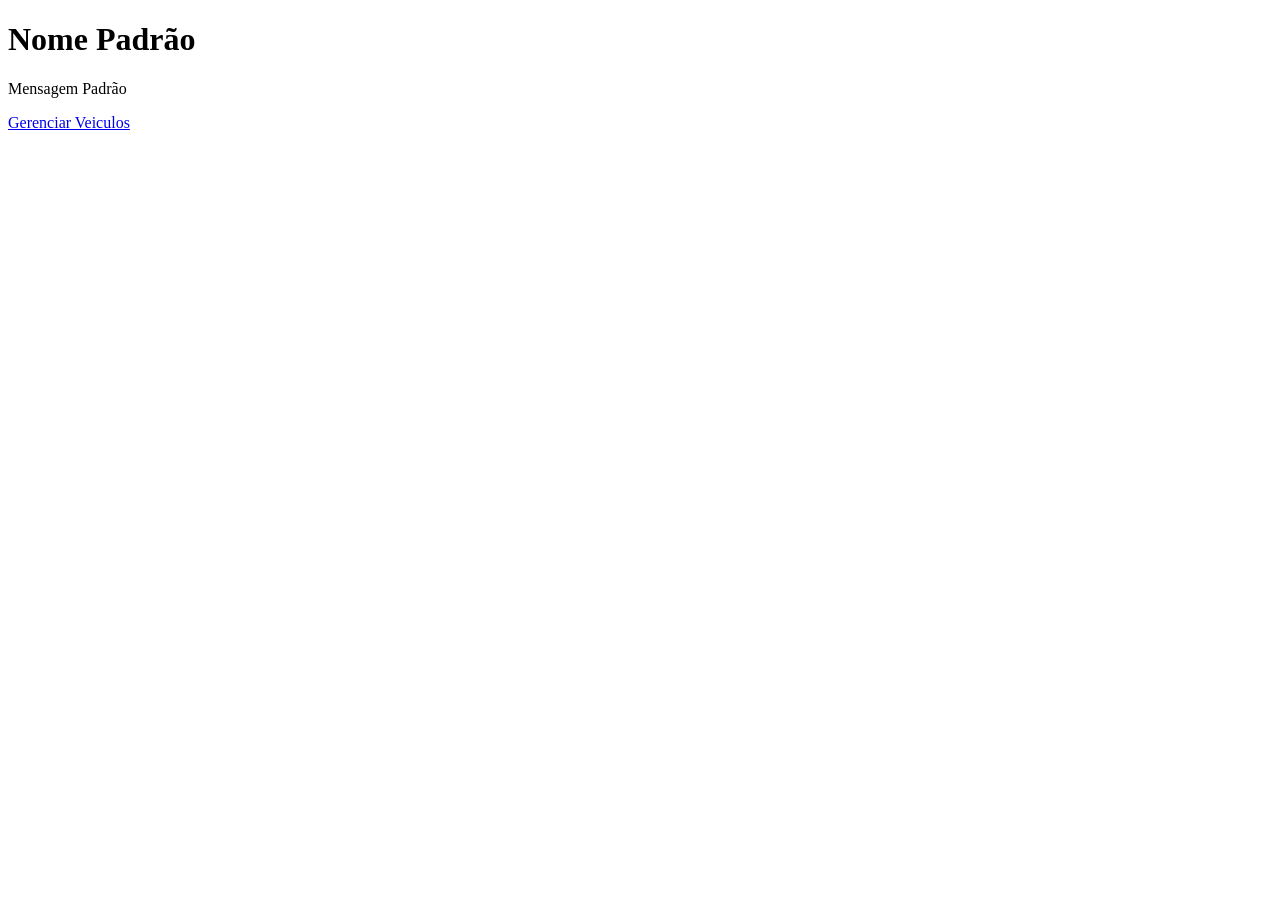
==== projetomvc/src/main/resources/templates/index.html @ 0c7f2de5 "feat: commit inicial do projeto" ====
<!DOCTYPE html>
<html xmlns:th="...">
<head>
    <meta charset="UTF-8">
    <title>Locadora</title>
</head>
<body>
    <h1 th:text="${nomeSistema}">
        Nome Padrão
    </h1>
    <p th:text="${mensagemBoasVindas}">
        Mensagem Padrão
    </p>
    <a href="#">Gerenciar Veiculos</a>
</body>
</html>
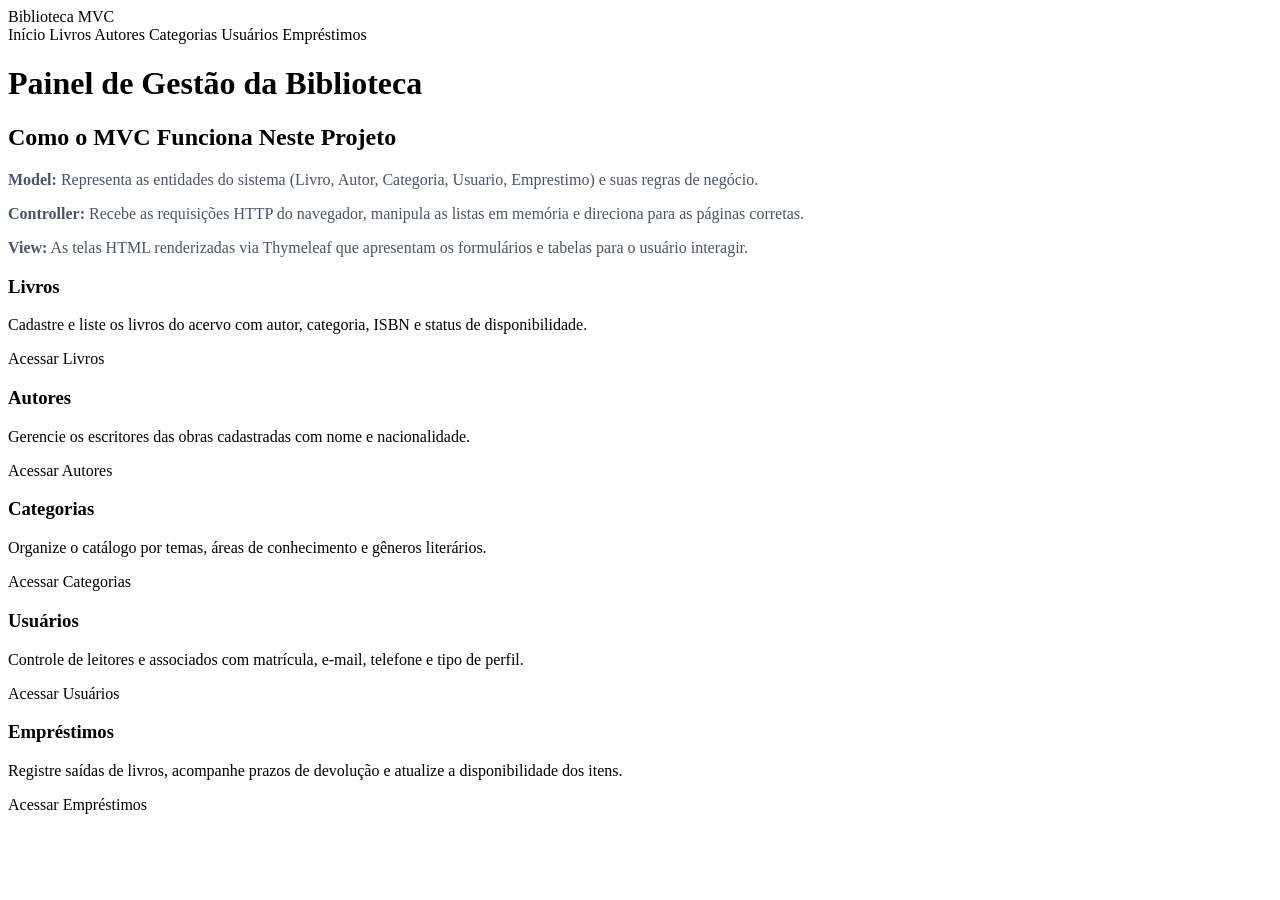
==== commit 56c56fd0: "Cria tela principal index.html com painel visual do MVC" ====
--- a/projetomvc/src/main/resources/templates/index.html
+++ b/projetomvc/src/main/resources/templates/index.html
@@ -1,16 +1,83 @@
 <!DOCTYPE html>
-<html xmlns:th="...">
+<html xmlns:th="http://www.thymeleaf.org">
 <head>
     <meta charset="UTF-8">
-    <title>Locadora</title>
+    <meta name="viewport" content="width=device-width, initial-scale=1.0">
+    <title>Sistema de Biblioteca - MVC</title>
+    <link rel="stylesheet" th:href="@{/css/style.css}">
 </head>
 <body>
-    <h1 th:text="${nomeSistema}">
-        Nome Padrão
-    </h1>
-    <p th:text="${mensagemBoasVindas}">
-        Mensagem Padrão
-    </p>
-    <a href="#">Gerenciar Veiculos</a>
+    <header>
+        <div class="header-container">
+            <a th:href="@{/}" class="brand-title">Biblioteca MVC</a>
+            <nav>
+                <a th:href="@{/}">Início</a>
+                <a th:href="@{/livros}">Livros</a>
+                <a th:href="@{/autores}">Autores</a>
+                <a th:href="@{/categorias}">Categorias</a>
+                <a th:href="@{/usuarios}">Usuários</a>
+                <a th:href="@{/emprestimos}">Empréstimos</a>
+            </nav>
+        </div>
+    </header>
+
+    <main class="main-content">
+        <h1 class="page-title">Painel de Gestão da Biblioteca</h1>
+
+        <div class="card">
+            <h2 class="card-title">Como o MVC Funciona Neste Projeto</h2>
+            <p style="color: #475569; margin-bottom: 12px;">
+                <strong>Model:</strong> Representa as entidades do sistema (Livro, Autor, Categoria, Usuario, Emprestimo) e suas regras de negócio.
+            </p>
+            <p style="color: #475569; margin-bottom: 12px;">
+                <strong>Controller:</strong> Recebe as requisições HTTP do navegador, manipula as listas em memória e direciona para as páginas corretas.
+            </p>
+            <p style="color: #475569;">
+                <strong>View:</strong> As telas HTML renderizadas via Thymeleaf que apresentam os formulários e tabelas para o usuário interagir.
+            </p>
+        </div>
+
+        <div class="grid-cards">
+            <div class="feature-card">
+                <div>
+                    <h3>Livros</h3>
+                    <p>Cadastre e liste os livros do acervo com autor, categoria, ISBN e status de disponibilidade.</p>
+                </div>
+                <a th:href="@{/livros}" class="btn btn-primary">Acessar Livros</a>
+            </div>
+
+            <div class="feature-card">
+                <div>
+                    <h3>Autores</h3>
+                    <p>Gerencie os escritores das obras cadastradas com nome e nacionalidade.</p>
+                </div>
+                <a th:href="@{/autores}" class="btn btn-primary">Acessar Autores</a>
+            </div>
+
+            <div class="feature-card">
+                <div>
+                    <h3>Categorias</h3>
+                    <p>Organize o catálogo por temas, áreas de conhecimento e gêneros literários.</p>
+                </div>
+                <a th:href="@{/categorias}" class="btn btn-primary">Acessar Categorias</a>
+            </div>
+
+            <div class="feature-card">
+                <div>
+                    <h3>Usuários</h3>
+                    <p>Controle de leitores e associados com matrícula, e-mail, telefone e tipo de perfil.</p>
+                </div>
+                <a th:href="@{/usuarios}" class="btn btn-primary">Acessar Usuários</a>
+            </div>
+
+            <div class="feature-card">
+                <div>
+                    <h3>Empréstimos</h3>
+                    <p>Registre saídas de livros, acompanhe prazos de devolução e atualize a disponibilidade dos itens.</p>
+                </div>
+                <a th:href="@{/emprestimos}" class="btn btn-primary">Acessar Empréstimos</a>
+            </div>
+        </div>
+    </main>
 </body>
-</html>+</html>
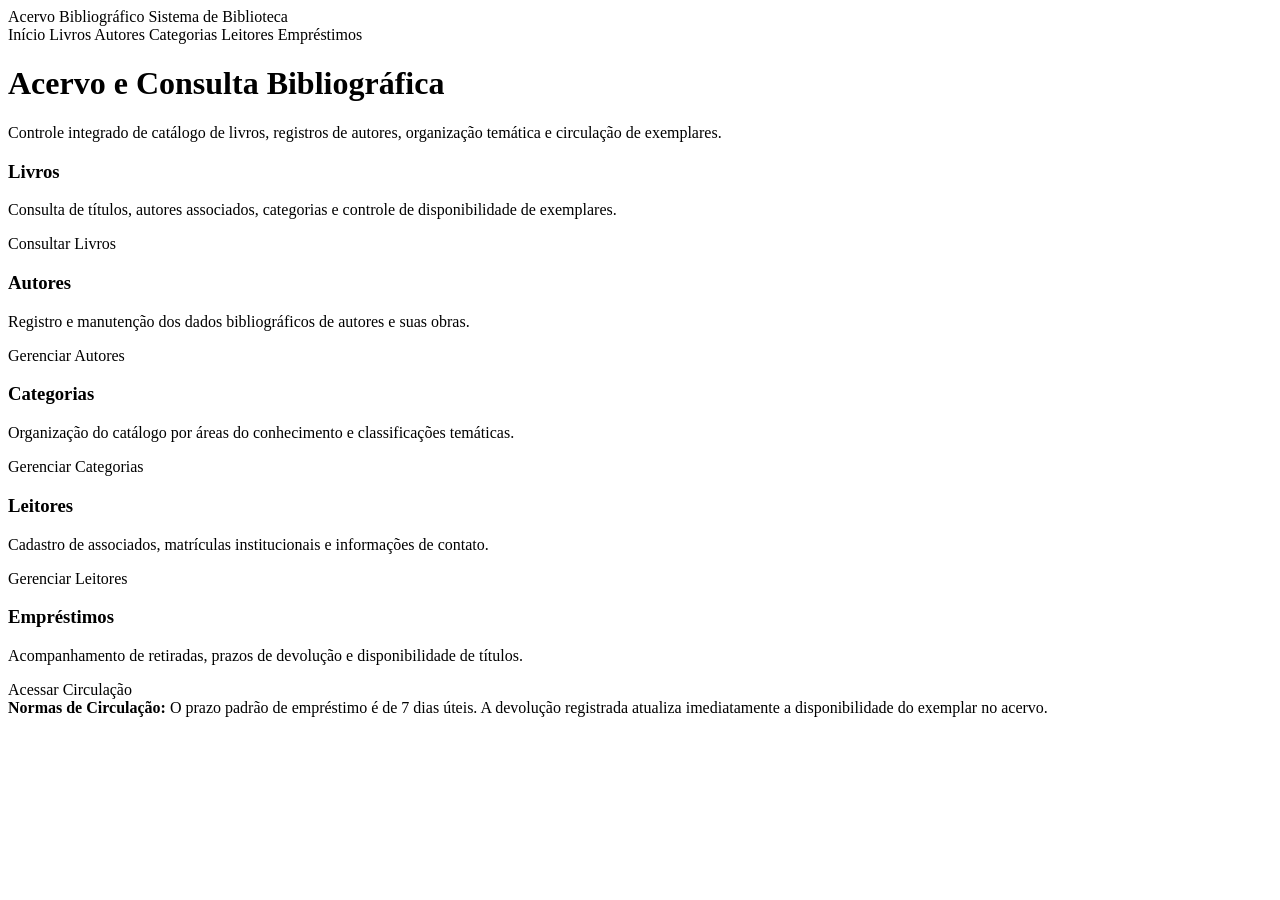
==== commit 760ccaa9: "Reformata tela inicial para portal de acervo bibliografico" ====
--- a/projetomvc/src/main/resources/templates/index.html
+++ b/projetomvc/src/main/resources/templates/index.html
@@ -3,80 +3,87 @@
 <head>
     <meta charset="UTF-8">
     <meta name="viewport" content="width=device-width, initial-scale=1.0">
-    <title>Sistema de Biblioteca - MVC</title>
+    <title>Acervo Bibliográfico</title>
     <link rel="stylesheet" th:href="@{/css/style.css}">
 </head>
 <body>
-    <header>
-        <div class="header-container">
-            <a th:href="@{/}" class="brand-title">Biblioteca MVC</a>
-            <nav>
-                <a th:href="@{/}">Início</a>
+    <header class="topbar">
+        <div class="topbar-inner">
+            <a th:href="@{/}" class="site-logo">
+                Acervo Bibliográfico
+                <span>Sistema de Biblioteca</span>
+            </a>
+            <nav class="nav-links">
+                <a th:href="@{/}" class="active">Início</a>
                 <a th:href="@{/livros}">Livros</a>
                 <a th:href="@{/autores}">Autores</a>
                 <a th:href="@{/categorias}">Categorias</a>
-                <a th:href="@{/usuarios}">Usuários</a>
+                <a th:href="@{/usuarios}">Leitores</a>
                 <a th:href="@{/emprestimos}">Empréstimos</a>
             </nav>
         </div>
     </header>
 
-    <main class="main-content">
-        <h1 class="page-title">Painel de Gestão da Biblioteca</h1>
-
-        <div class="card">
-            <h2 class="card-title">Como o MVC Funciona Neste Projeto</h2>
-            <p style="color: #475569; margin-bottom: 12px;">
-                <strong>Model:</strong> Representa as entidades do sistema (Livro, Autor, Categoria, Usuario, Emprestimo) e suas regras de negócio.
-            </p>
-            <p style="color: #475569; margin-bottom: 12px;">
-                <strong>Controller:</strong> Recebe as requisições HTTP do navegador, manipula as listas em memória e direciona para as páginas corretas.
-            </p>
-            <p style="color: #475569;">
-                <strong>View:</strong> As telas HTML renderizadas via Thymeleaf que apresentam os formulários e tabelas para o usuário interagir.
-            </p>
+    <main class="container">
+        <div class="hero-box">
+            <h1>Acervo e Consulta Bibliográfica</h1>
+            <p>Controle integrado de catálogo de livros, registros de autores, organização temática e circulação de exemplares.</p>
         </div>
 
-        <div class="grid-cards">
-            <div class="feature-card">
+        <div class="overview-grid">
+            <div class="section-card">
                 <div>
                     <h3>Livros</h3>
-                    <p>Cadastre e liste os livros do acervo com autor, categoria, ISBN e status de disponibilidade.</p>
+                    <p>Consulta de títulos, autores associados, categorias e controle de disponibilidade de exemplares.</p>
                 </div>
-                <a th:href="@{/livros}" class="btn btn-primary">Acessar Livros</a>
+                <div>
+                    <a th:href="@{/livros}" class="btn btn-outline btn-sm">Consultar Livros</a>
+                </div>
             </div>
 
-            <div class="feature-card">
+            <div class="section-card">
                 <div>
                     <h3>Autores</h3>
-                    <p>Gerencie os escritores das obras cadastradas com nome e nacionalidade.</p>
+                    <p>Registro e manutenção dos dados bibliográficos de autores e suas obras.</p>
                 </div>
-                <a th:href="@{/autores}" class="btn btn-primary">Acessar Autores</a>
+                <div>
+                    <a th:href="@{/autores}" class="btn btn-outline btn-sm">Gerenciar Autores</a>
+                </div>
             </div>
 
-            <div class="feature-card">
+            <div class="section-card">
                 <div>
                     <h3>Categorias</h3>
-                    <p>Organize o catálogo por temas, áreas de conhecimento e gêneros literários.</p>
+                    <p>Organização do catálogo por áreas do conhecimento e classificações temáticas.</p>
                 </div>
-                <a th:href="@{/categorias}" class="btn btn-primary">Acessar Categorias</a>
+                <div>
+                    <a th:href="@{/categorias}" class="btn btn-outline btn-sm">Gerenciar Categorias</a>
+                </div>
             </div>
 
-            <div class="feature-card">
+            <div class="section-card">
                 <div>
-                    <h3>Usuários</h3>
-                    <p>Controle de leitores e associados com matrícula, e-mail, telefone e tipo de perfil.</p>
+                    <h3>Leitores</h3>
+                    <p>Cadastro de associados, matrículas institucionais e informações de contato.</p>
                 </div>
-                <a th:href="@{/usuarios}" class="btn btn-primary">Acessar Usuários</a>
+                <div>
+                    <a th:href="@{/usuarios}" class="btn btn-outline btn-sm">Gerenciar Leitores</a>
+                </div>
             </div>
 
-            <div class="feature-card">
+            <div class="section-card">
                 <div>
                     <h3>Empréstimos</h3>
-                    <p>Registre saídas de livros, acompanhe prazos de devolução e atualize a disponibilidade dos itens.</p>
+                    <p>Acompanhamento de retiradas, prazos de devolução e disponibilidade de títulos.</p>
                 </div>
-                <a th:href="@{/emprestimos}" class="btn btn-primary">Acessar Empréstimos</a>
+                <div>
+                    <a th:href="@{/emprestimos}" class="btn btn-outline btn-sm">Acessar Circulação</a>
+                </div>
             </div>
+        </div>
+
+        <div class="info-note">
+            <strong>Normas de Circulação:</strong> O prazo padrão de empréstimo é de 7 dias úteis. A devolução registrada atualiza imediatamente a disponibilidade do exemplar no acervo.
         </div>
     </main>
 </body>
